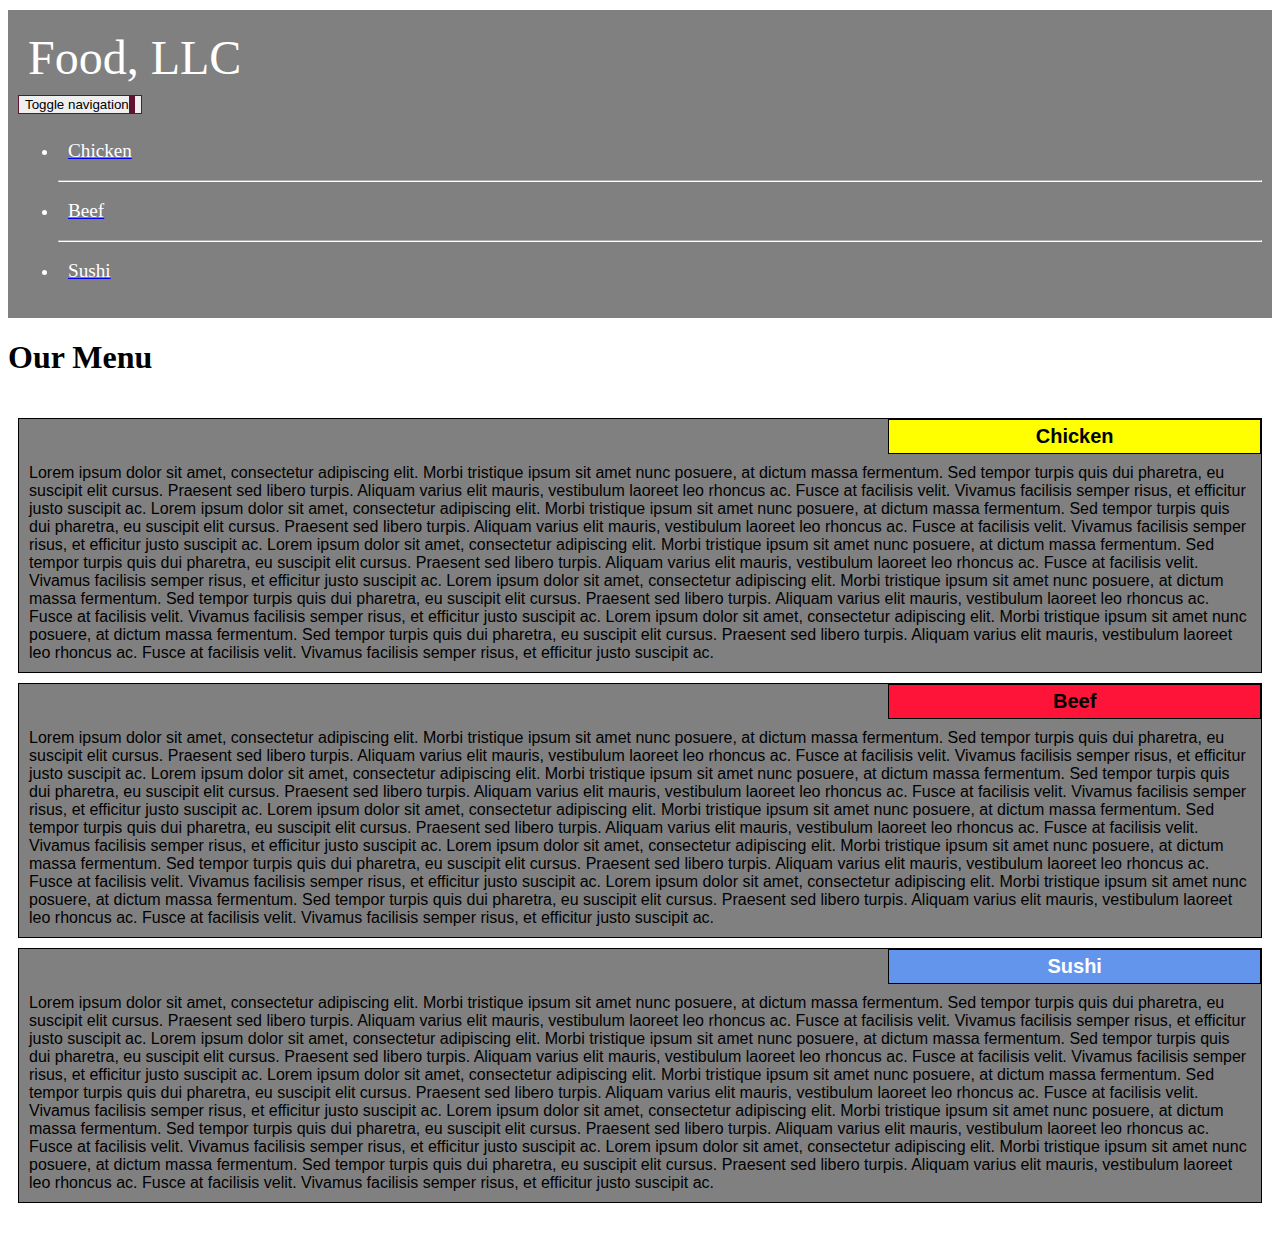
==== module-3-solution/index.html @ f9c12ef9 "Create index.html" ====
<!DOCTYPE html>
<html>
<head>
	<meta charset="utf-8">
	<meta name="viewport" content="width=device-width, initial-scale=1">
	
	<link rel="stylesheet" href="css/bootstrap.min.css">
    <link rel="stylesheet" href="styles2.css">
	
	<title>Module 3 Solution</title>
</head>
<body>
    <header class="nav-header">
    <nav id="header-nav" class="navbar navbar-default">
      <div class="container">
        <div class="navbar-header">
          <div class="navbar-brand">
            <p class="nav-brand">Food, LLC</p>
          </div>

          <button type="button" class="navbar-toggle collapsed" data-toggle="collapse" data-target="#collapsable-nav" aria-expanded="true">
            <span class="sr-only">Toggle navigation</span>
            <span class="icon-bar"></span>
            <span class="icon-bar"></span>
            <span class="icon-bar"></span>
          </button>
        </div>
        
        <div id="collapsable-nav" class="collapse navbar-collapse">
           <ul id="nav-list" class="nav navbar-nav navbar-right visible-xs">
            <li class="text-center">
              <a href="#chicken-div"><p class="item">Chicken</p></a>
              <hr class="visible-xs">
            </li>            
            <li class="text-center beef-item">
              <a href="#beef-div"><p class="item">Beef</p></a>
              <hr class="visible-xs">
            </li>
            <li class="text-center sushi-item">
              <a href="#sushi-div"><p class="item">Sushi</p></a>
            </li>
          </ul> 
        </div>
      </div>
    </nav>
  	</header>

	<h1 class="text-center">Our Menu</h1>

	<div class="row container container-fluid">
	<div class="col-md-12 col-sm-12 col-xs-12" id="chicken-div">
		<section>
		<div id="chicken">
			Chicken
		</div>
		<p>
			Lorem ipsum dolor sit amet, consectetur adipiscing elit. Morbi tristique ipsum sit amet nunc posuere, at dictum massa fermentum. Sed tempor turpis quis dui pharetra, eu suscipit elit cursus. Praesent sed libero turpis. Aliquam varius elit mauris, vestibulum laoreet leo rhoncus ac. Fusce at facilisis velit. Vivamus facilisis semper risus, et efficitur justo suscipit ac. Lorem ipsum dolor sit amet, consectetur adipiscing elit. Morbi tristique ipsum sit amet nunc posuere, at dictum massa fermentum. Sed tempor turpis quis dui pharetra, eu suscipit elit cursus. Praesent sed libero turpis. Aliquam varius elit mauris, vestibulum laoreet leo rhoncus ac. Fusce at facilisis velit. Vivamus facilisis semper risus, et efficitur justo suscipit ac. Lorem ipsum dolor sit amet, consectetur adipiscing elit. Morbi tristique ipsum sit amet nunc posuere, at dictum massa fermentum. Sed tempor turpis quis dui pharetra, eu suscipit elit cursus. Praesent sed libero turpis. Aliquam varius elit mauris, vestibulum laoreet leo rhoncus ac. Fusce at facilisis velit. Vivamus facilisis semper risus, et efficitur justo suscipit ac. Lorem ipsum dolor sit amet, consectetur adipiscing elit. Morbi tristique ipsum sit amet nunc posuere, at dictum massa fermentum. Sed tempor turpis quis dui pharetra, eu suscipit elit cursus. Praesent sed libero turpis. Aliquam varius elit mauris, vestibulum laoreet leo rhoncus ac. Fusce at facilisis velit. Vivamus facilisis semper risus, et efficitur justo suscipit ac. Lorem ipsum dolor sit amet, consectetur adipiscing elit. Morbi tristique ipsum sit amet nunc posuere, at dictum massa fermentum. Sed tempor turpis quis dui pharetra, eu suscipit elit cursus. Praesent sed libero turpis. Aliquam varius elit mauris, vestibulum laoreet leo rhoncus ac. Fusce at facilisis velit. Vivamus facilisis semper risus, et efficitur justo suscipit ac.
		</p>
		</section>
	</div>
	<div class="col-md-12 col-sm-12 col-xs-12" id="beef-div">
		<section>
		<div id="beef">
			Beef
		</div>
		<p>
			Lorem ipsum dolor sit amet, consectetur adipiscing elit. Morbi tristique ipsum sit amet nunc posuere, at dictum massa fermentum. Sed tempor turpis quis dui pharetra, eu suscipit elit cursus. Praesent sed libero turpis. Aliquam varius elit mauris, vestibulum laoreet leo rhoncus ac. Fusce at facilisis velit. Vivamus facilisis semper risus, et efficitur justo suscipit ac. Lorem ipsum dolor sit amet, consectetur adipiscing elit. Morbi tristique ipsum sit amet nunc posuere, at dictum massa fermentum. Sed tempor turpis quis dui pharetra, eu suscipit elit cursus. Praesent sed libero turpis. Aliquam varius elit mauris, vestibulum laoreet leo rhoncus ac. Fusce at facilisis velit. Vivamus facilisis semper risus, et efficitur justo suscipit ac. Lorem ipsum dolor sit amet, consectetur adipiscing elit. Morbi tristique ipsum sit amet nunc posuere, at dictum massa fermentum. Sed tempor turpis quis dui pharetra, eu suscipit elit cursus. Praesent sed libero turpis. Aliquam varius elit mauris, vestibulum laoreet leo rhoncus ac. Fusce at facilisis velit. Vivamus facilisis semper risus, et efficitur justo suscipit ac. Lorem ipsum dolor sit amet, consectetur adipiscing elit. Morbi tristique ipsum sit amet nunc posuere, at dictum massa fermentum. Sed tempor turpis quis dui pharetra, eu suscipit elit cursus. Praesent sed libero turpis. Aliquam varius elit mauris, vestibulum laoreet leo rhoncus ac. Fusce at facilisis velit. Vivamus facilisis semper risus, et efficitur justo suscipit ac. Lorem ipsum dolor sit amet, consectetur adipiscing elit. Morbi tristique ipsum sit amet nunc posuere, at dictum massa fermentum. Sed tempor turpis quis dui pharetra, eu suscipit elit cursus. Praesent sed libero turpis. Aliquam varius elit mauris, vestibulum laoreet leo rhoncus ac. Fusce at facilisis velit. Vivamus facilisis semper risus, et efficitur justo suscipit ac.
		</p>
		</section>
	</div>
	<div class="col-md-12 col-sm-12 col-xs-12" id="sushi-div">
		<section>
		<div id="sushi">
			Sushi
		</div>
		<p>
			Lorem ipsum dolor sit amet, consectetur adipiscing elit. Morbi tristique ipsum sit amet nunc posuere, at dictum massa fermentum. Sed tempor turpis quis dui pharetra, eu suscipit elit cursus. Praesent sed libero turpis. Aliquam varius elit mauris, vestibulum laoreet leo rhoncus ac. Fusce at facilisis velit. Vivamus facilisis semper risus, et efficitur justo suscipit ac. Lorem ipsum dolor sit amet, consectetur adipiscing elit. Morbi tristique ipsum sit amet nunc posuere, at dictum massa fermentum. Sed tempor turpis quis dui pharetra, eu suscipit elit cursus. Praesent sed libero turpis. Aliquam varius elit mauris, vestibulum laoreet leo rhoncus ac. Fusce at facilisis velit. Vivamus facilisis semper risus, et efficitur justo suscipit ac. Lorem ipsum dolor sit amet, consectetur adipiscing elit. Morbi tristique ipsum sit amet nunc posuere, at dictum massa fermentum. Sed tempor turpis quis dui pharetra, eu suscipit elit cursus. Praesent sed libero turpis. Aliquam varius elit mauris, vestibulum laoreet leo rhoncus ac. Fusce at facilisis velit. Vivamus facilisis semper risus, et efficitur justo suscipit ac. Lorem ipsum dolor sit amet, consectetur adipiscing elit. Morbi tristique ipsum sit amet nunc posuere, at dictum massa fermentum. Sed tempor turpis quis dui pharetra, eu suscipit elit cursus. Praesent sed libero turpis. Aliquam varius elit mauris, vestibulum laoreet leo rhoncus ac. Fusce at facilisis velit. Vivamus facilisis semper risus, et efficitur justo suscipit ac. Lorem ipsum dolor sit amet, consectetur adipiscing elit. Morbi tristique ipsum sit amet nunc posuere, at dictum massa fermentum. Sed tempor turpis quis dui pharetra, eu suscipit elit cursus. Praesent sed libero turpis. Aliquam varius elit mauris, vestibulum laoreet leo rhoncus ac. Fusce at facilisis velit. Vivamus facilisis semper risus, et efficitur justo suscipit ac.
		</p>
		</section>
	</div>
	</div>

	<script src="js/jquery-2.1.4.min.js"></script>
	<script src="js/bootstrap.min.js"></script>
  	<script src="js/script.js"></script>
</body>
</html>
---- module-3-solution/styles2.css ----
* {
	box-sizing: border-box;
}

h1 {
	font-family: Brushstroke, fantasy;
	color: #000000;
}


p {
	padding: 10px;
	margin: 0;
}

.container {
	border: none;
	margin-left: auto;
	margin-right: auto;
	margin-top: 10px;
	margin-bottom: 10px;
	padding: 10px;
}

section {
	border:	1px solid black;
	background-color:grey;
	width: 100%;
	height: auto;
	font-family: Helvetica;
	color: black;
	position: relative;
	overflow: auto;
}

#chicken {
	border: 1px solid black;
	text-align: center;
	width: 30%;
	margin-left: 70%;
	font-family: Georgia,sans-serif;
	font-weight: bold;
	font-size: 125%;
	margin-bottom: 0;
	margin-top: 0;
	padding: 5px;
	background-color: #FFFF00;
}

#beef {
	border: 1px solid black;
	text-align: center;
	width: 30%;
	margin-left: 70%;
	font-family: Georgia,sans-serif;
	font-weight: bold;
	font-size: 125%;
	margin-bottom: 0;
	margin-top: 0;
	padding: 5px;
	background-color: #FF1439;
}

#sushi {
	border: 1px solid black;
	text-align: center;
	width: 30%;
	margin-left: 70%;
	font-family: Georgia,sans-serif;
	font-weight: bold;
	font-size: 125%;
	margin-bottom: 0;
	margin-top: 0;
	background-color: #6495ED;
	color: white;
	padding: 5px;
}

#chicken-div {
  margin-bottom: 10px;
  margin-top: 10px;
}

#beef-div {
  margin-bottom: 10px;
  margin-top: 10px;
}

#sushi-div {
  margin-bottom: 10px;
  margin-top: 10px;
}

.navbar-brand {
  font-size: 2em;
  border: 0 0 10px 10px;
  color: #FFFFFF;
}

#header-nav {
  border: 0;
  background-color:grey;
  color: #FFFFFF;
}

.navbar-header button.navbar-toggle, .navbar-header .icon-bar {
  border: 1px solid #61122f;
}
.navbar-header button.navbar-toggle {
  clear: both;
  margin-top: -30px;
}

.nav-header {
  background-color: #FFFFFF;
}

.nav-brand {
  color: #FFFFFF;
  font-size: 1.5em;
}

#nav-list {
  color: white;
}

hr {
  border-color: white;
}

.item {
  color: white;
  font-size: 1.2em;
}
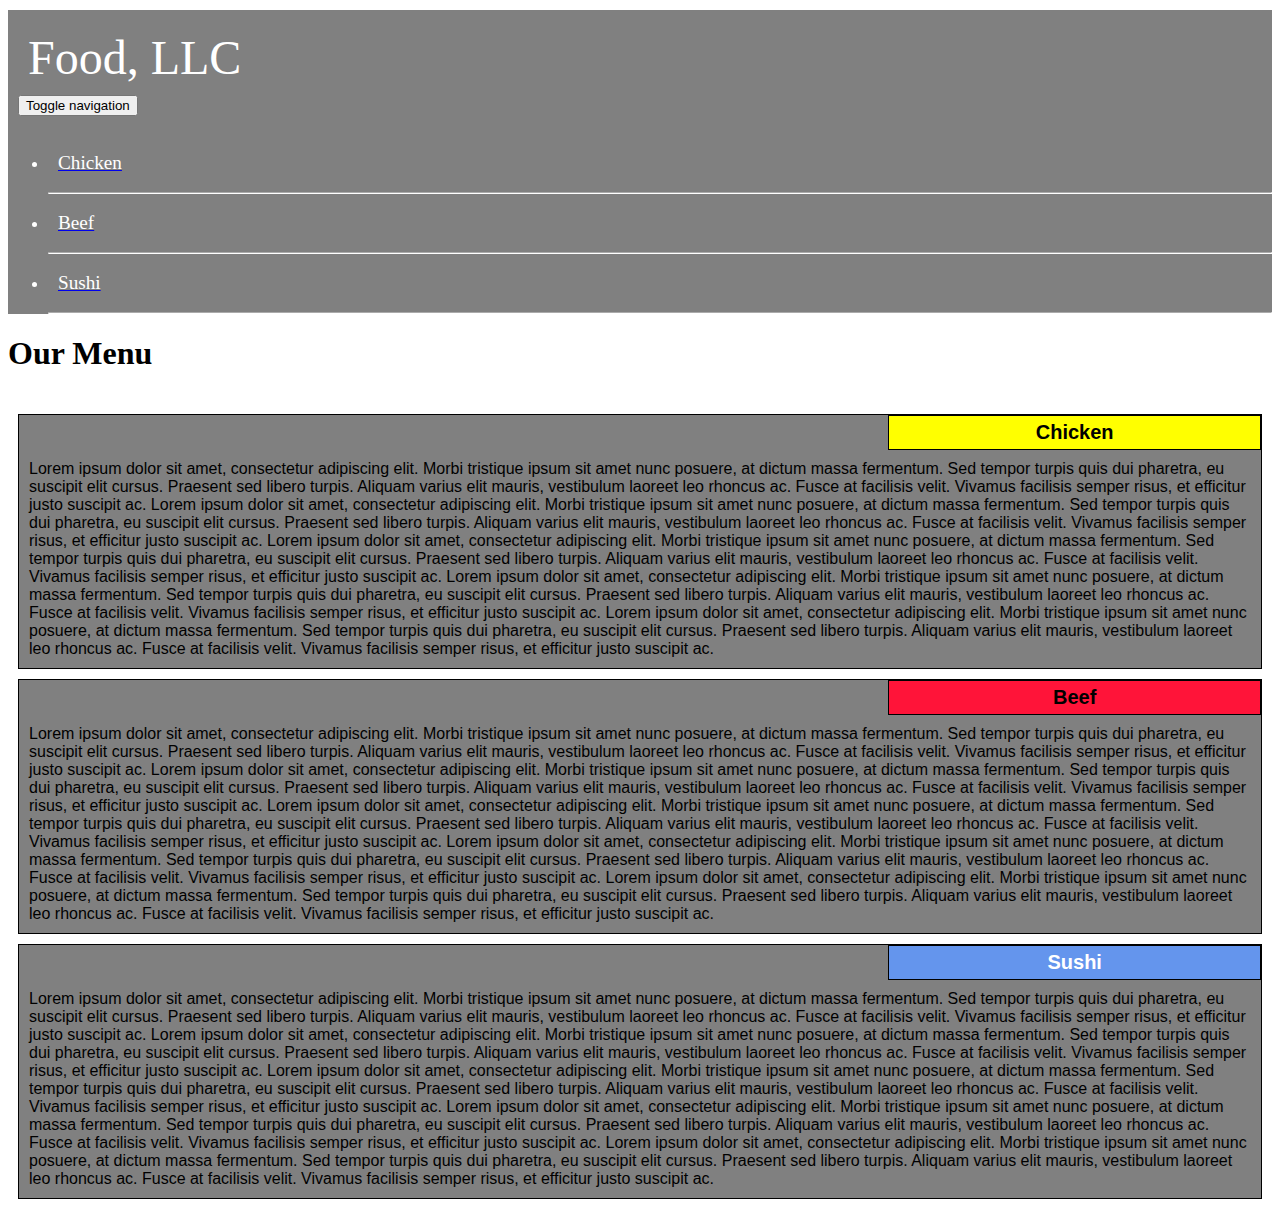
==== commit 5636564f: "Update index.html" ====
--- a/module-3-solution/index.html
+++ b/module-3-solution/index.html
@@ -2,6 +2,7 @@
 <html>
 <head>
 	<meta charset="utf-8">
+	<meta http-equiv="X-UA-Compatible" content="IE=edge">
 	<meta name="viewport" content="width=device-width, initial-scale=1">
 	
 	<link rel="stylesheet" href="css/bootstrap.min.css">
@@ -13,7 +14,7 @@
     <header class="nav-header">
     <nav id="header-nav" class="navbar navbar-default">
       <div class="container">
-        <div class="navbar-header">
+        
           <div class="navbar-brand">
             <p class="nav-brand">Food, LLC</p>
           </div>
@@ -38,6 +39,7 @@
             </li>
             <li class="text-center sushi-item">
               <a href="#sushi-div"><p class="item">Sushi</p></a>
+		<hr class="visible-xs">
             </li>
           </ul> 
         </div>
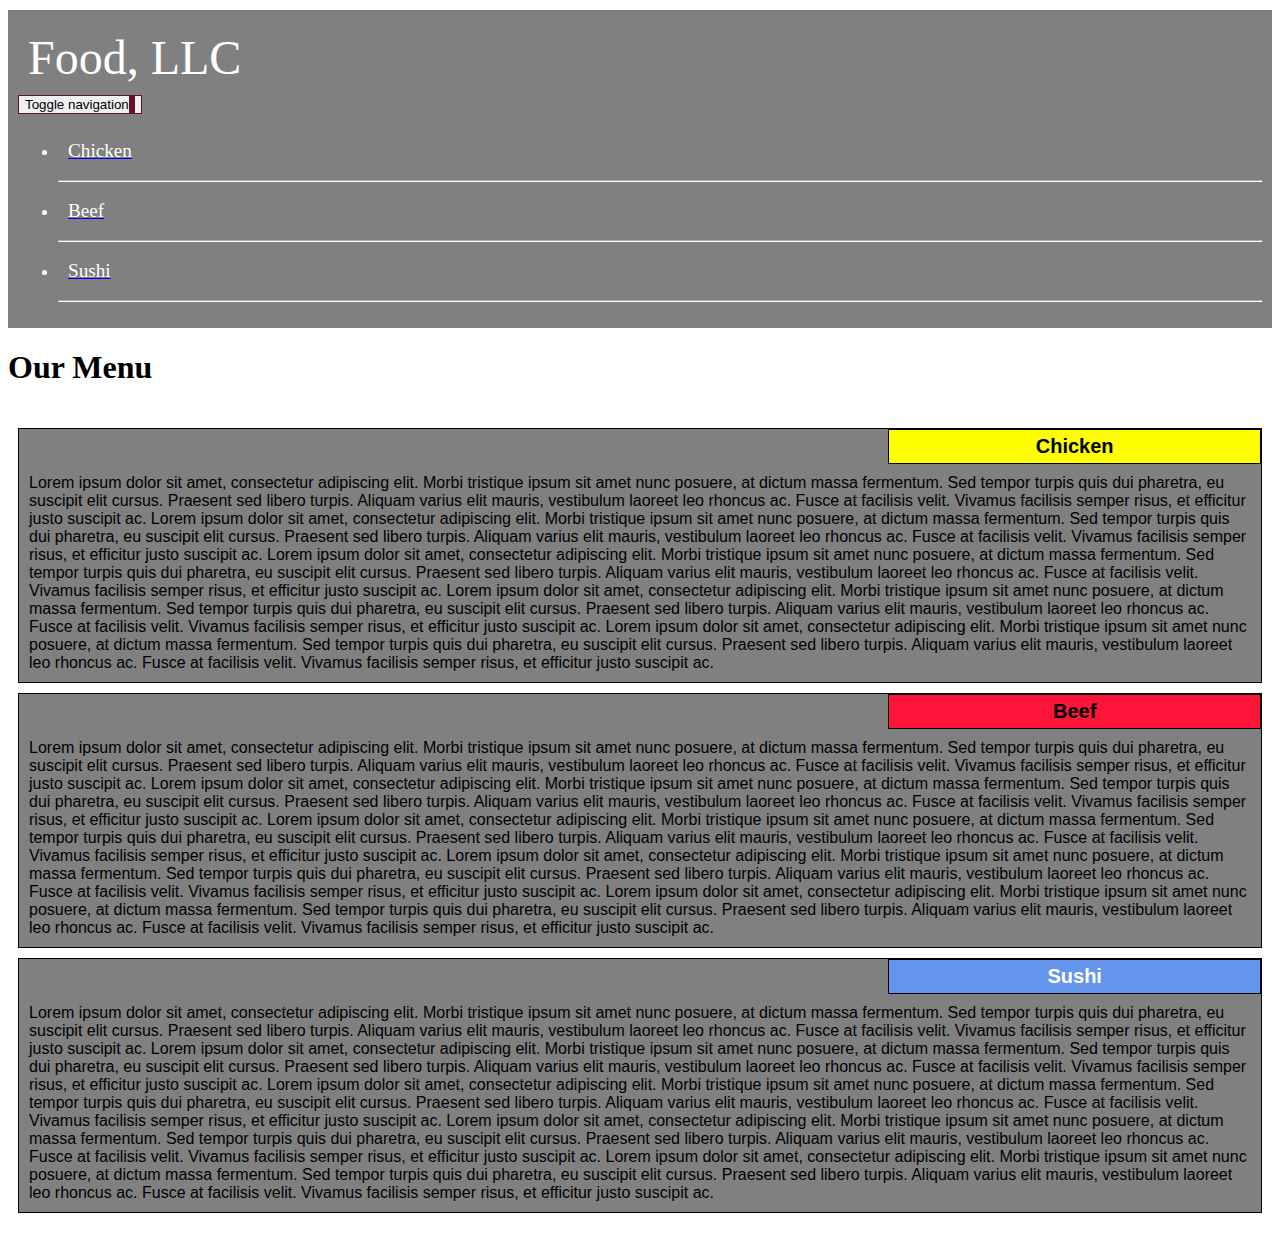
==== commit ff4f5cb6: "Update index.html" ====
--- a/module-3-solution/index.html
+++ b/module-3-solution/index.html
@@ -14,7 +14,7 @@
     <header class="nav-header">
     <nav id="header-nav" class="navbar navbar-default">
       <div class="container">
-        
+        <div class="navbar-header">
           <div class="navbar-brand">
             <p class="nav-brand">Food, LLC</p>
           </div>
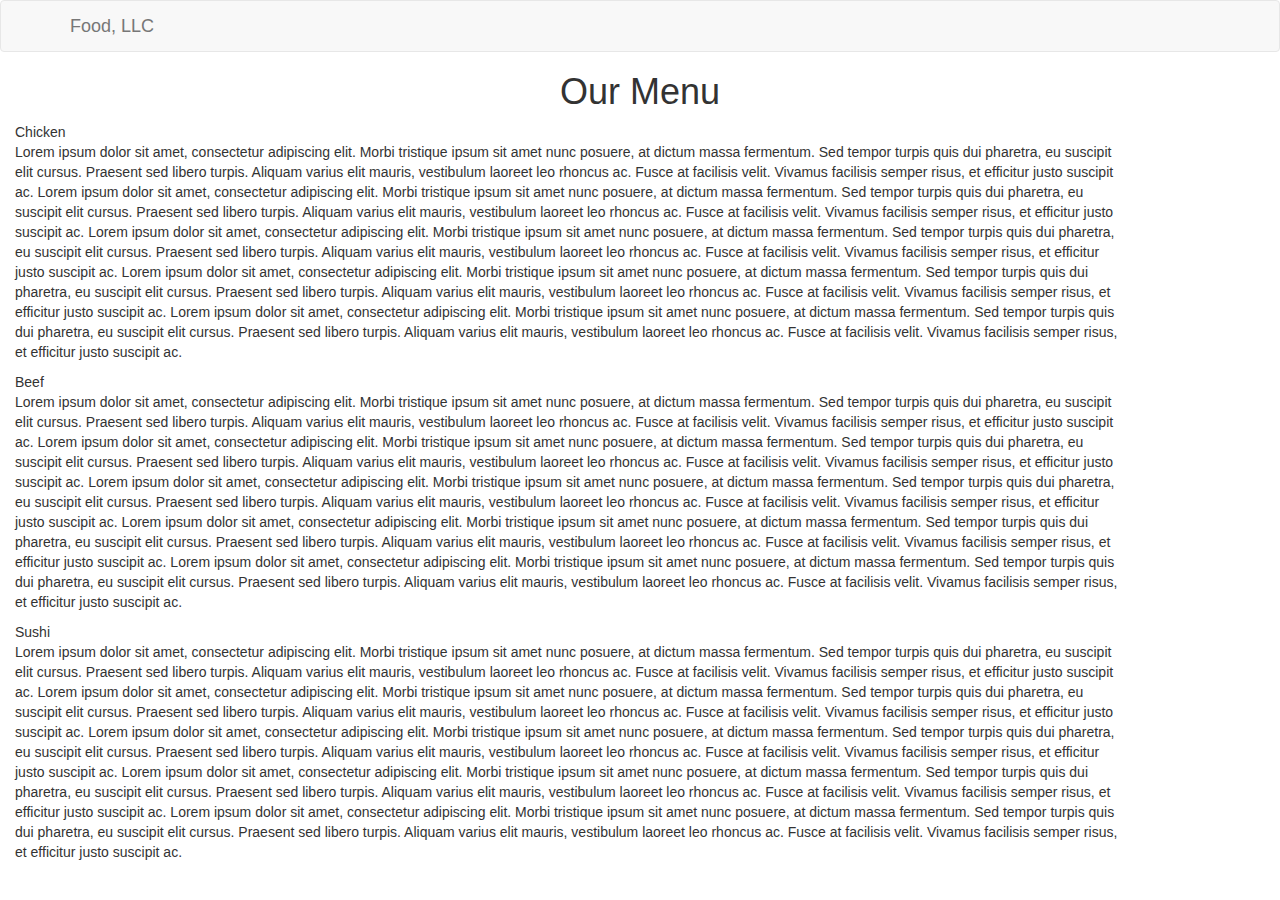
==== commit b6fd9865: "Create index.html" ====
--- a/module-3-solution/index.html
+++ b/module-3-solution/index.html
@@ -6,7 +6,7 @@
 	<meta name="viewport" content="width=device-width, initial-scale=1">
 	
 	<link rel="stylesheet" href="css/bootstrap.min.css">
-    <link rel="stylesheet" href="styles2.css">
+    <link rel="stylesheet" href="css/styles2.css">
 	
 	<title>Module 3 Solution</title>
 </head>
@@ -38,8 +38,8 @@
               <hr class="visible-xs">
             </li>
             <li class="text-center sushi-item">
-              <a href="#sushi-div"><p class="item">Sushi</p></a>
-		<hr class="visible-xs">
+			  <a href="#sushi-div"><p class="item">Sushi</p></a>
+			  <hr class="visible-xs">
             </li>
           </ul> 
         </div>
